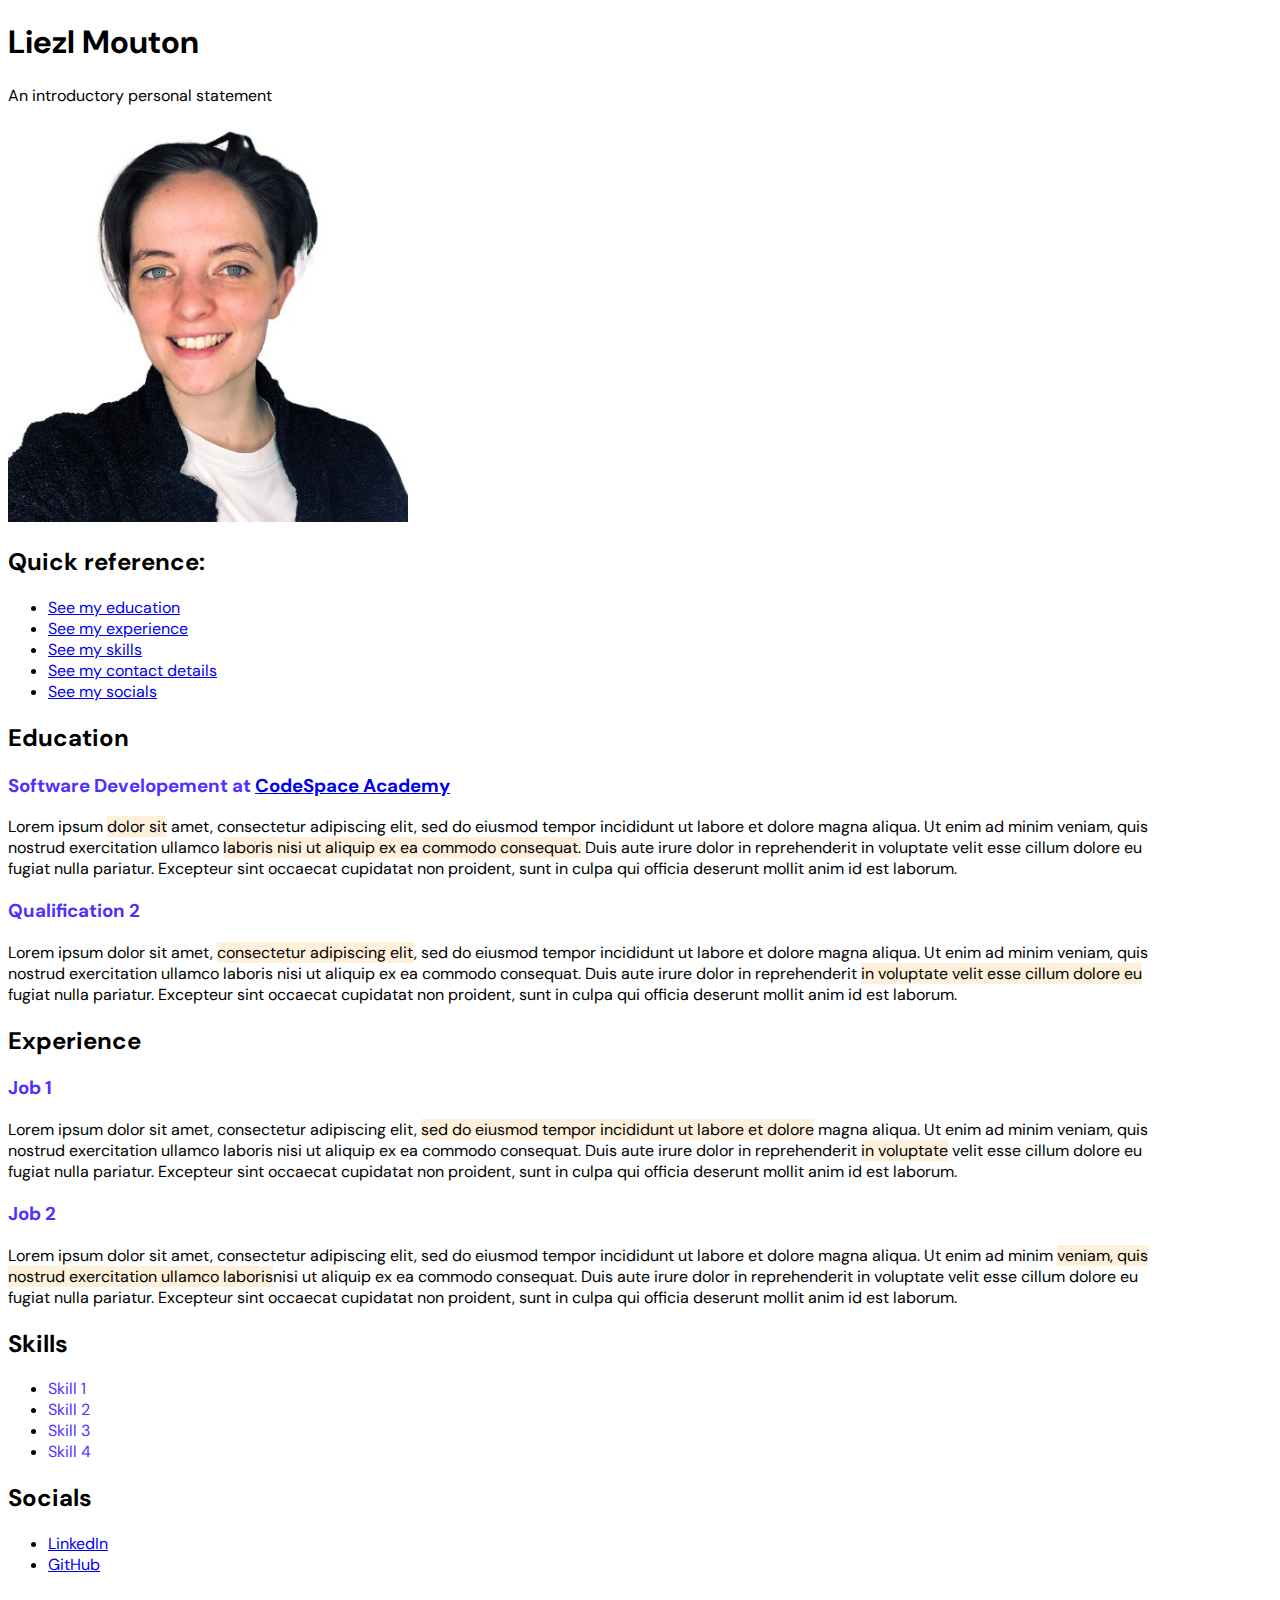
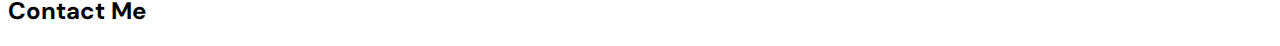
==== resume4.html @ 3c3336ba "Implemented CSS" ====
<!DOCTYPE html>
<html>
  <head>
    <meta charset="UTF-8" />
    <meta http-equiv="X-UA-Compatible" content="IE=edge" />
    <meta name="viewport" content="width=device-width, initial-scale=1.0" />
    <title>My Digital Resumé</title>
    <link rel="preconnect" href="https://fonts.googleapis.com" />
    <link rel="preconnect" href="https://fonts.gstatic.com" crossorigin />
    <link
      href="https://fonts.googleapis.com/css2?family=DM+Sans:opsz,wght@9..40,400;9..40,500&display=swap"
      rel="stylesheet"
    />
    <link rel="stylesheet" href="./stylesheet.css" />
    <link rel="icon" type="image/x-icon" href="images/favicon_io/favicon.ico" />
  </head>
  <body>
    <header>
      <h1>Liezl Mouton</h1>

      <p>An introductory personal statement</p>
    </header>
    <aside>
      <img
        src="images/1675257907753.jpg"
        alt="Liezl Mouton"
        height="400"
        width="400"
      />
    </aside>
    <nav>
      <h2>Quick reference:</h2>
      <ul>
        <li><a href="#Edu">See my education</a></li>
        <li><a href="#Exp">See my experience</a></li>
        <li><a href="#Skills">See my skills</a></li>
        <li><a href="#Contact">See my contact details</a></li>
        <li><a href="#Socials">See my socials</a></li>
      </ul>
    </nav>
    <main>
      <article>
        <section>
          <h2 id="Edu">Education</h2>
          <h3>
            Software Developement at
            <a
              href="https://www.linkedin.com/school/codespaceza/"
              target="_blank"
              >CodeSpace Academy</a
            >
          </h3>
          <p>
            Lorem ipsum <span class="highlight">dolor sit</span> amet,
            consectetur adipiscing elit, sed do eiusmod tempor incididunt ut
            labore et dolore magna aliqua. Ut enim ad minim veniam, quis <br />
            nostrud exercitation ullamco
            <span class="highlight"
              >laboris nisi ut aliquip ex ea commodo consequat.</span
            >
            Duis aute irure dolor in reprehenderit in voluptate velit esse
            cillum dolore eu
            <br />
            fugiat nulla pariatur. Excepteur sint occaecat cupidatat non
            proident, sunt in culpa qui officia deserunt mollit anim id est
            laborum.
          </p>
          <h3>Qualification 2</h3>
          <p>
            Lorem ipsum dolor sit amet,
            <span class="highlight">consectetur adipiscing elit</span>, sed do
            eiusmod tempor incididunt ut labore et dolore magna aliqua. Ut enim
            ad minim veniam, quis <br />
            nostrud exercitation ullamco laboris nisi ut aliquip ex ea commodo
            consequat. Duis aute irure dolor in reprehenderit
            <span class="highlight">
              in voluptate velit esse cillum dolore eu</span
            >
            <br />
            fugiat nulla pariatur. Excepteur sint occaecat cupidatat non
            proident, sunt in culpa qui officia deserunt mollit anim id est
            laborum.
          </p>
        </section>
        <section>
          <h2 id="Exp">Experience</h2>
          <h3>Job 1</h3>
          <p>
            Lorem ipsum dolor sit amet, consectetur adipiscing elit,
            <span class="highlight"
              >sed do eiusmod tempor incididunt ut labore et dolore</span
            >
            magna aliqua. Ut enim ad minim veniam, quis <br />
            nostrud exercitation ullamco laboris nisi ut aliquip ex ea commodo
            consequat. Duis aute irure dolor in reprehenderit
            <span class="highlight">in voluptate</span> velit esse cillum dolore
            eu <br />
            fugiat nulla pariatur. Excepteur sint occaecat cupidatat non
            proident, sunt in culpa qui officia deserunt mollit anim id est
            laborum.
          </p>
          <h3>Job 2</h3>
          <p>
            Lorem ipsum dolor sit amet, consectetur adipiscing elit, sed do
            eiusmod tempor incididunt ut labore et dolore magna aliqua. Ut enim
            ad minim <span class="highlight">veniam, quis</span> <br />
            <span class="highlight">nostrud exercitation ullamco laboris</span
            >nisi ut aliquip ex ea commodo consequat. Duis aute irure dolor in
            reprehenderit in voluptate velit esse cillum dolore eu <br />
            fugiat nulla pariatur. Excepteur sint occaecat cupidatat non
            proident, sunt in culpa qui officia deserunt mollit anim id est
            laborum.
          </p>
        </section>

        <section>
          <h2 id="Skills">Skills</h2>
          <ul>
            <li><span class="skills">Skill 1</span></li>
            <li><span class="skills">Skill 2</span></li>
            <li><span class="skills">Skill 3</span></li>
            <li><span class="skills">Skill 4</span></li>
          </ul>
        </section>
        <section>
          <h2 id="Socials">Socials</h2>
          <ul>
            <li>
              <a href="https://www.linkedin.com/in/liezlmouton/" target="_blank"
                >LinkedIn</a
              >
            </li>
            <li>
              <a href="https://github.com/SoftDevLiz" target="_blank">GitHub</a>
            </li>
          </ul>
        </section>
      </article>
    </main>
    <footer>
      <h2 id="Contact">Contact Me</h2>
    </footer>
  </body>
</html>
---- stylesheet.css ----
h1,
h2,
h3,
p,
li {
  font-family: "DM Sans", sans-serif;
}

h3 {
  color: rgb(76, 49, 255);
}

.skills {
  color: rgb(76, 49, 255);
}

.highlight {
  background-color: rgb(255, 240, 219);
}
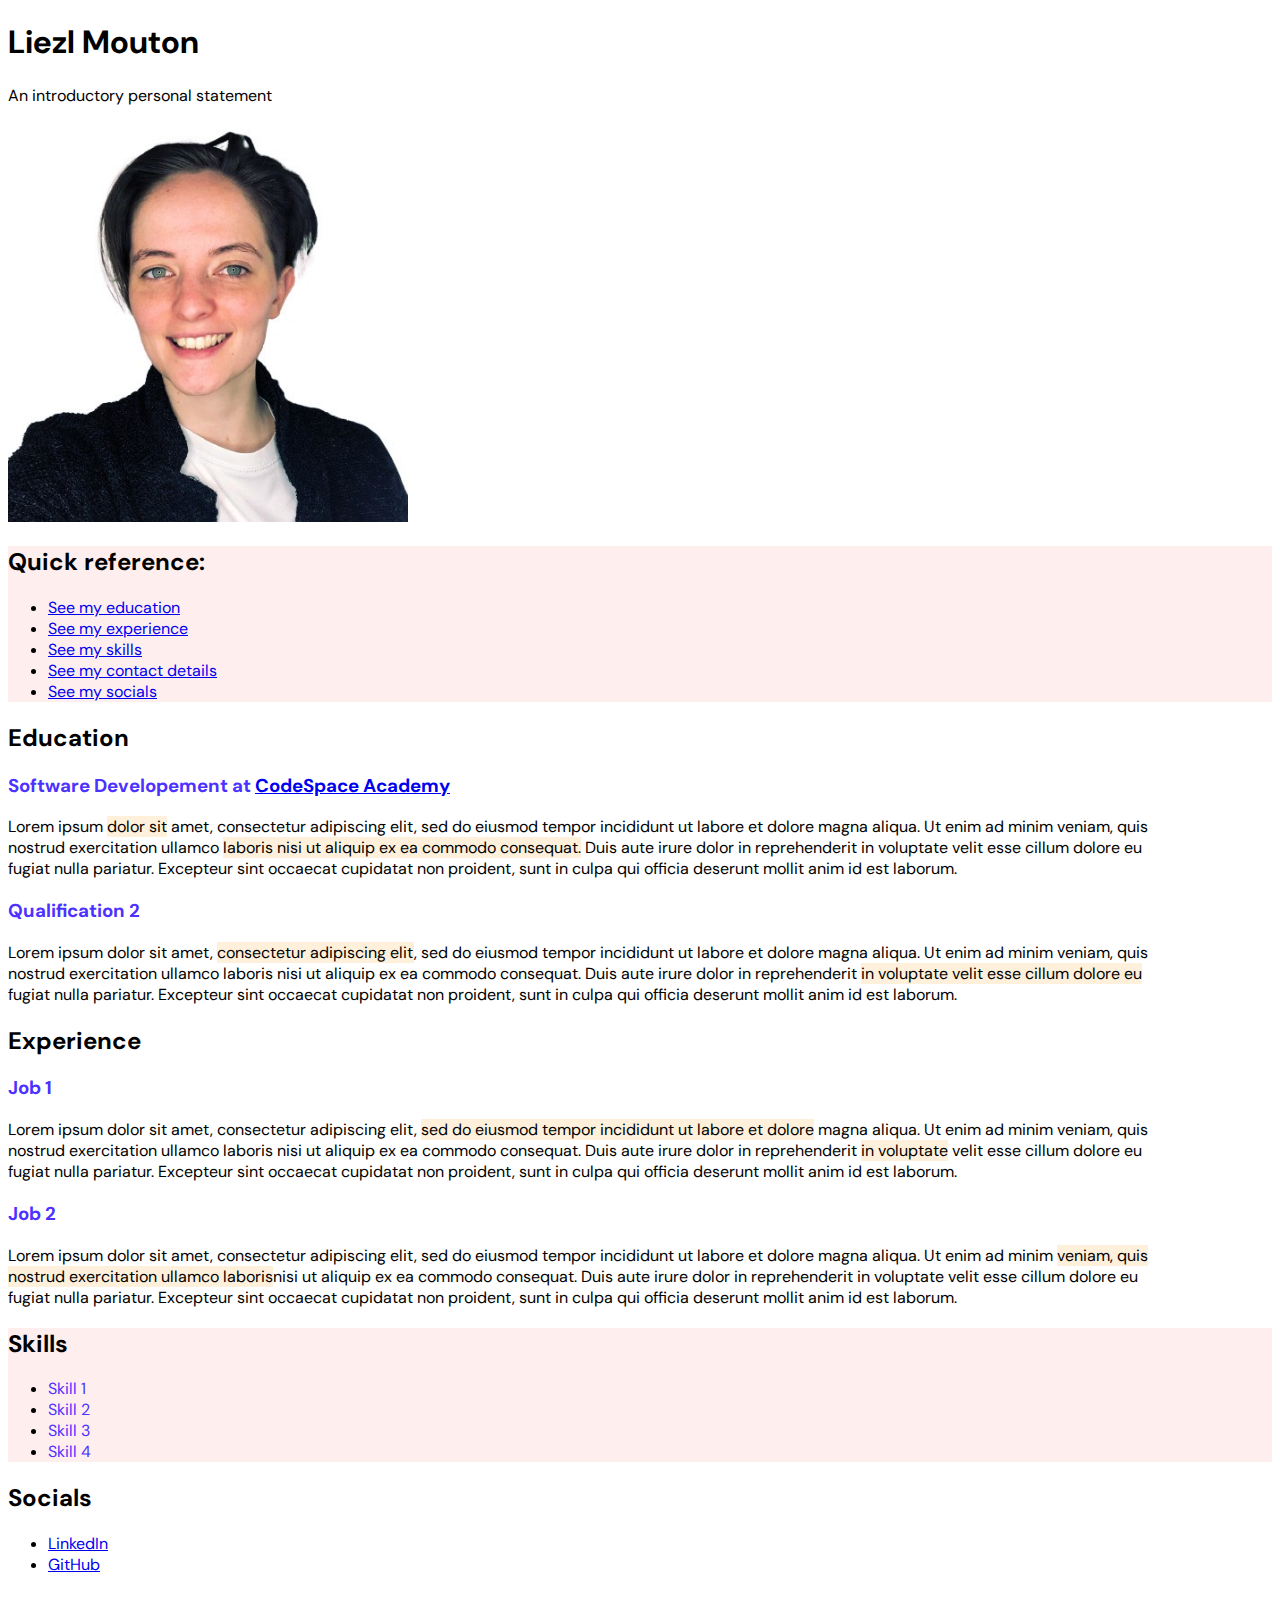
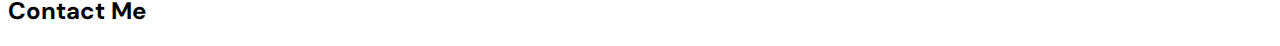
==== commit 30938e84: "Added background color" ====
--- a/resume4.html
+++ b/resume4.html
@@ -28,7 +28,7 @@
         width="400"
       />
     </aside>
-    <nav>
+    <nav class="bgcolor">
       <h2>Quick reference:</h2>
       <ul>
         <li><a href="#Edu">See my education</a></li>
@@ -113,7 +113,7 @@
           </p>
         </section>
 
-        <section>
+        <section class="bgcolor">
           <h2 id="Skills">Skills</h2>
           <ul>
             <li><span class="skills">Skill 1</span></li>
--- a/stylesheet.css
+++ b/stylesheet.css
@@ -17,3 +17,7 @@
 .highlight {
   background-color: rgb(255, 240, 219);
 }
+
+.bgcolor {
+  background-color: rgba(255, 200, 200, 0.319);
+}
